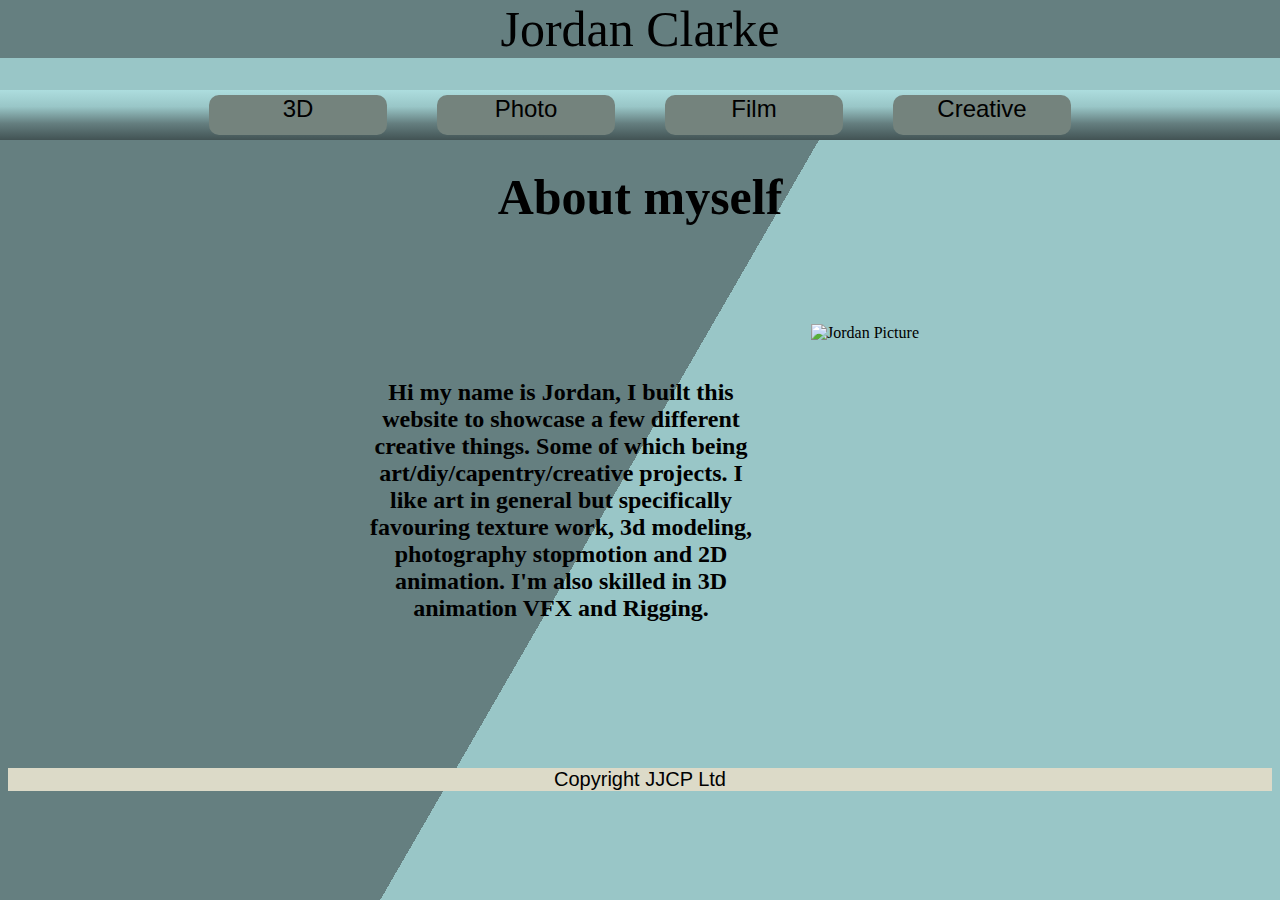
==== index.html @ ab17ffeb "Rename Index.html to index.html" ====
<!DOCTYPE html>
<html>
<head>
<title>Jordan Clarke Portfolio</title>
<link rel="stylesheet" href="style.css" type="text/css" media="screen">
</head>
<body>
<div class = "navPlusTitleContainer">
<div class = "flexboxTitleContainer">
<a href="Index.html">Jordan Clarke</a>
</div>
<div class = "whiteStrip"><p></p></a></div>
<div class = "flexboxContainerNav">
<div class = "buttonNav"><a href="3d.html">3D</a> </div>
<div class = "buttonNav"><a href="photo.html"> Photo</a> </div>
<div class = "buttonNav"><a href="film.html"> Film</a> </div>
<div class = "buttonNav"><a href="creative.html"> Creative</a> </div>
</div>
</div>
<br>
<br>
<br>
<br>
<br>
<br>
<br>
<div class = "textboxindexabout">
<p><h1>About myself</h1></p>
</div>
<div class = "imagecontainer">
<div class = "textboxindexaboutdesc">
<p><h2>Hi my name is Jordan, I built this website to showcase a few different creative things. Some of which being art/diy/capentry/creative projects. I like art in general but specifically favouring texture work, 3d modeling, photography stopmotion and 2D animation. I'm also skilled in 3D animation VFX and Rigging.</h2></p>
</div>
<div class = "titleimage"><img src="images/JC.png" alt="Jordan Picture">
</div>
</div>
<br>
<br>
<br>
<br>
<br>
<br>
<br>
<div class = "footer"> Copyright JJCP Ltd </div>
</body>
</html>
---- style.css ----
body {
	background: linear-gradient(120deg, #657f80 50%, #99c6c7 50%);
	background-repeat: no-repeat;
	background-attachment: fixed;
	background-size: cover;
	font-family: Public Sans;
	font-style: Normal;
	text-align: center;
}


a:link { text-decoration: none; color: #000000; }
a:visited { text-decoration: none; color: #000000; }
a:hover { text-decoration: none; color: #000000; }
a:active { text-decoration: none; color: #000000; }

.flexboxTitleContainer{flex-wrap: wrap; display: flex; background-color: #657f80;justify-content: center; font-size:50px; font-family: 'Limelight';}


.whiteStrip{width:100%;flex-wrap: wrap; display: flex; background-color: #99c6c7;justify-content: left;text-align:right;left:0}
.whiteStrip img{left:0;background-color:#99c6c7; padding-left:50px;}

.navPlusTitleContainer{width:100%;position: fixed; top:0; left:0;}

.flexboxContainerNav{width:100%; top:100px;flex-wrap: wrap; display: flex; background: linear-gradient(to bottom , #adddde, #99c6c7, #657f80, #425354);justify-content: center;width: 100%;}

.buttonNav{justify-content: center;background-color: #74837d; background-repeat: no-repeat; background-size:130px 40px; border-radius: 10px; font-size: 24px;  font-family: Arial, Helvetica, sans-serif;width:10%; height:40px;vertical-align:middle;padding-left:25px;padding-right:25px; margin-left:25px; margin-right:25px;text-align:center; max-width: 25%;margin-top:5px;margin-bottom:5px;min-width:125px;}

.titleimage{justify-content: center;padding-top:65px;}
.titleimage img{object-fit: cover;width:370px;height:370;}

.initimageflex30{justify-content: center;padding-top:65px;}
.initimageflex30 img{max-width: 60%;}

.imagecontainer{display: flex;justify-content: center;}

.imagechild{justify-content: center;padding-top:150px; float: left;}
.imagechild img{max-width: 70%;flex: 1;}


.imageaddflex30{display: flex;justify-content: center; padding-top:65px;flex-basis:15%}
.imageaddflex30 img{object-fit: cover;min-width: 30%;}

.textboxindexabout{display:flex;justify-content:center;margin-bottom:0px; padding:0px;flex-basis:100%;font-size:25px;}
.textboxindexaboutdesc{display:flex;justify-content:center;margin-bottom:0px; padding:0px;width:400px; margin-right:50px; margin-top:100px;}

.photocollagerow { display: flex;flex-wrap: wrap;padding: 0 1px;}
.photocollagecolumn {flex: 24%; max-width: 24%; padding: 0 1px;}
.photocollagecolumn img{margin-top: 4px; vertical-align: middle; width:100%;}


.footer{position:sticky;bottom: 0; left: 0; width:100%;flex-wrap: wrap; display: flex; background-color: #DCDAC8;text-align: center;justify-content: center; font-size:20px; margin: auto; font-family: 'Arial';}
.footerStatic{position:fixed; bottom: 0; left: 0; width:100%;flex-wrap: wrap; display: flex; background-color: #DCDAC8;text-align: center;justify-content: center; font-size:20px; margin: auto; font-family: 'Arial';}

h1 {
}

h4 {text-align: center;
}

@media screen and (max-width: 910px){
	.photocollagerow { display: flex;flex-wrap: wrap;padding-top: 100px;}
	.flexboxContainerNav{width:50%; top:100px; background: linear-gradient(to bottom , #adddde, #99c6c7, #657f80, #425354);justify-content: center;width: 100%;}
	.buttonNav{background-color: #74837d; background-repeat: no-repeat; background-size:130px 40px; font-family: Arial, Helvetica, sans-serif;width:25%; height:40px;vertical-align:middle;padding-left:25px;padding-right:25px; margin-left:25px; margin-right:25px;text-align:center; max-width: 50%;}
	}
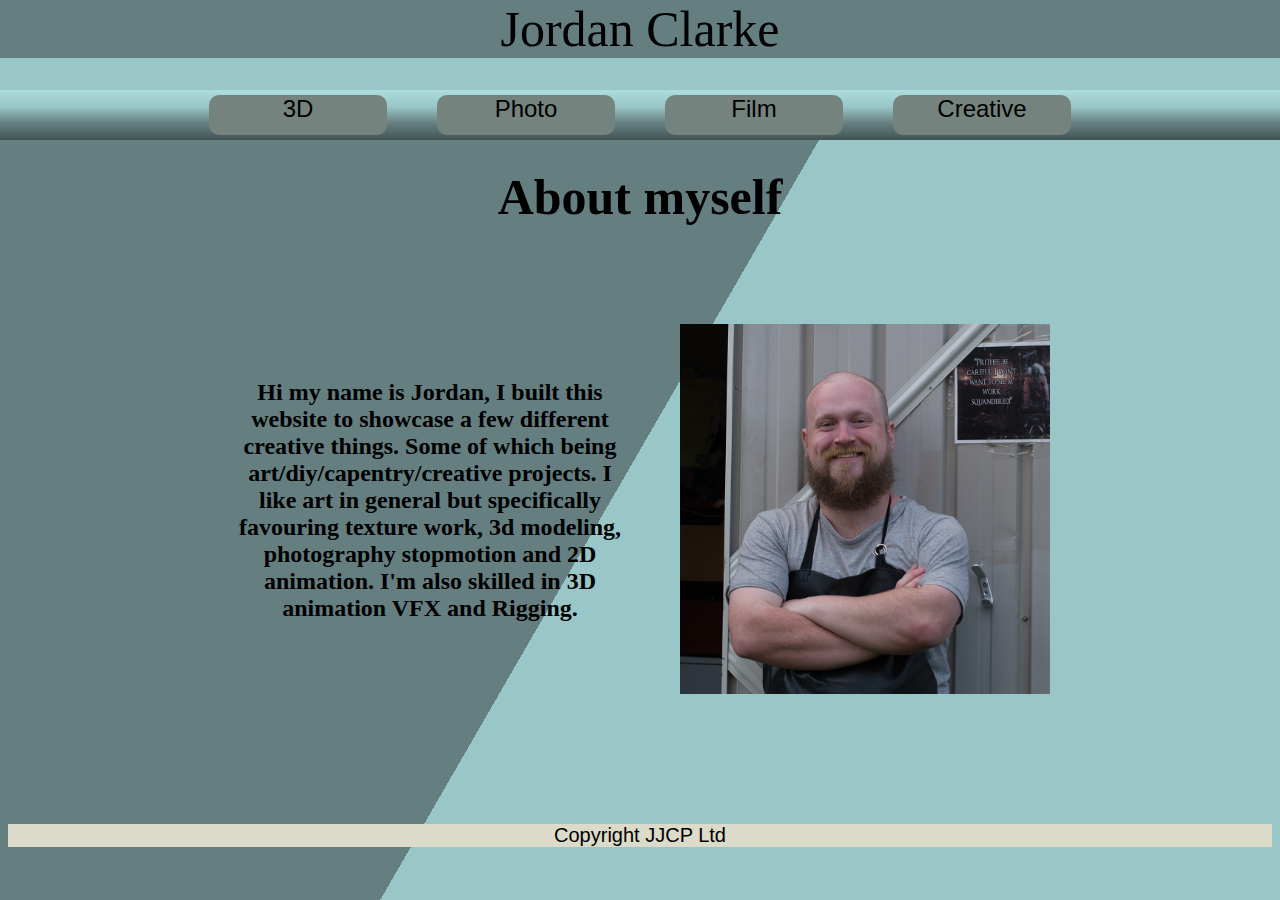
==== commit 6a6bf896: "Add files via upload" ====
--- a/index.html
+++ b/index.html
@@ -6,9 +6,7 @@
 </head>
 <body>
 <div class = "navPlusTitleContainer">
-<div class = "flexboxTitleContainer">
-<a href="Index.html">Jordan Clarke</a>
-</div>
+<div class = "flexboxTitleContainer"><a href="index.html">Jordan Clarke</a></div>
 <div class = "whiteStrip"><p></p></a></div>
 <div class = "flexboxContainerNav">
 <div class = "buttonNav"><a href="3d.html">3D</a> </div>
@@ -43,4 +41,4 @@
 <br>
 <div class = "footer"> Copyright JJCP Ltd </div>
 </body>
-</html>
+</html>